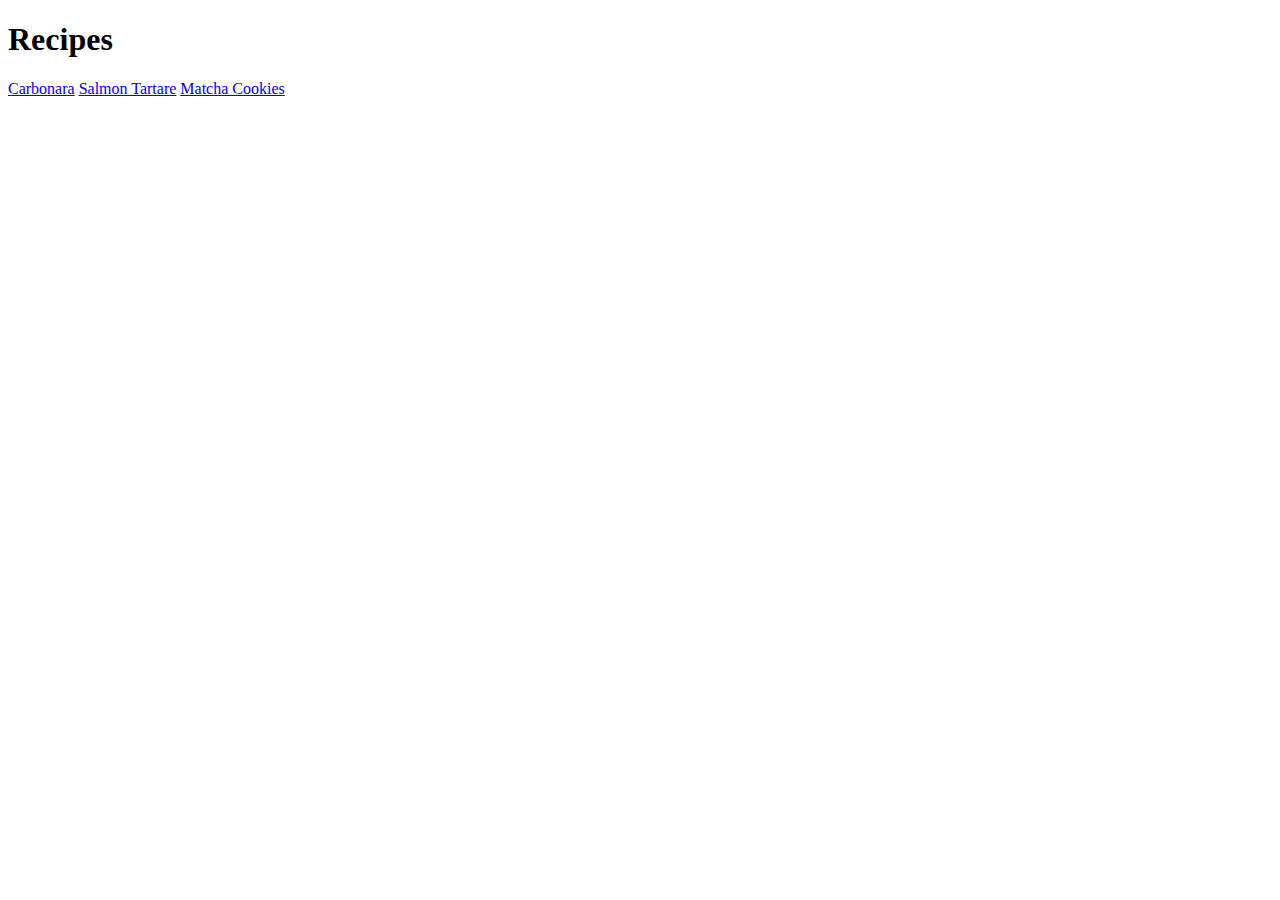
==== index.html @ 6f2e51bf "Add index and recipes pages and their boilerplates" ====
<!DOCTYPE html>
<html lang="en">
<head>
    <meta charset="UTF-8">
    <meta name="viewport" content="width=device-width, initial-scale=1.0">
    <title>Odin Recipes</title>
</head>
<body>
    <h1>Recipes</h1>
    <a href="recipes/carbonara.html">Carbonara</a>
    <a href="recipes/salmon-tartare.html">Salmon Tartare</a>
    <a href="recipes/matcha-cookies.html">Matcha Cookies</a>
</body>
</html>
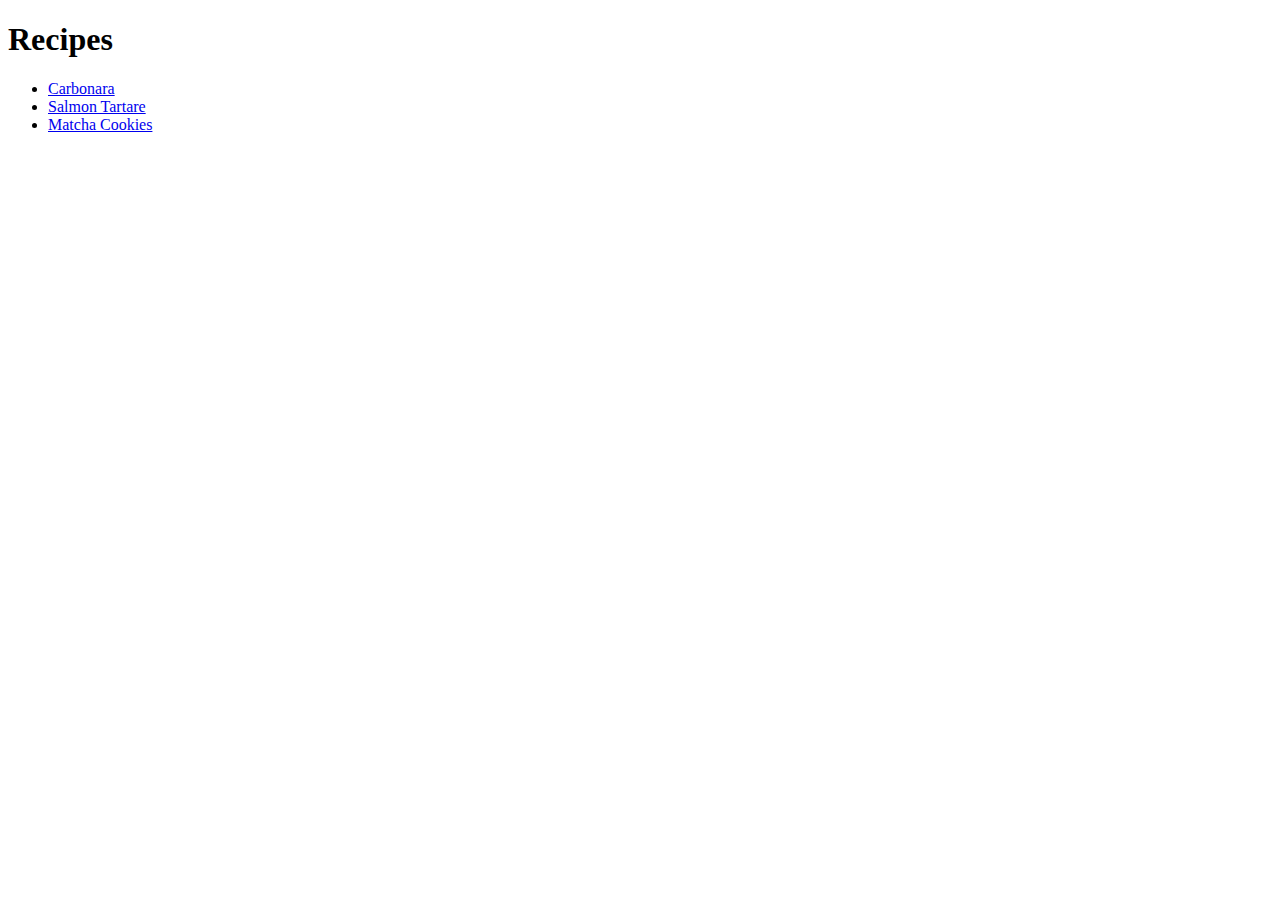
==== commit f33ec4bf: "Organize recipes links in list" ====
--- a/index.html
+++ b/index.html
@@ -7,8 +7,10 @@
 </head>
 <body>
     <h1>Recipes</h1>
-    <a href="recipes/carbonara.html">Carbonara</a>
-    <a href="recipes/salmon-tartare.html">Salmon Tartare</a>
-    <a href="recipes/matcha-cookies.html">Matcha Cookies</a>
+    <ul>
+        <li><a href="recipes/carbonara.html">Carbonara</a></li>
+        <li><a href="recipes/salmon-tartare.html">Salmon Tartare</a></li>
+        <li><a href="recipes/matcha-cookies.html">Matcha Cookies</a></li>
+    </ul>
 </body>
 </html>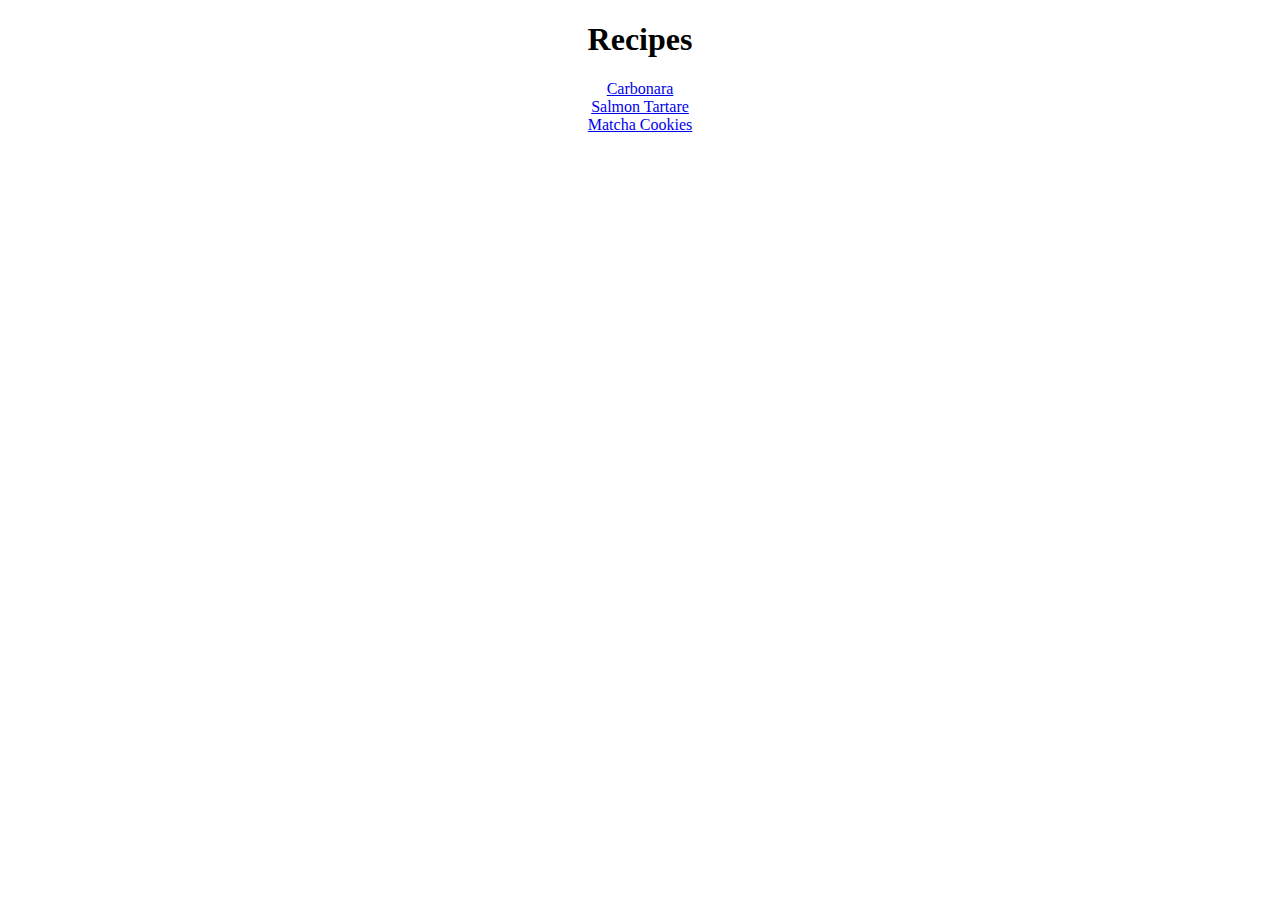
==== commit 7049b570: "Link css file to recipes + Center everything" ====
--- a/index.html
+++ b/index.html
@@ -3,6 +3,7 @@
 <head>
     <meta charset="UTF-8">
     <meta name="viewport" content="width=device-width, initial-scale=1.0">
+    <link rel="stylesheet" href="style.css">
     <title>Odin Recipes</title>
 </head>
 <body>
--- a/style.css
+++ b/style.css
@@ -0,0 +1,8 @@
+* {
+    text-align: center;
+}
+
+ul {
+    list-style: none;
+    padding: 0;
+}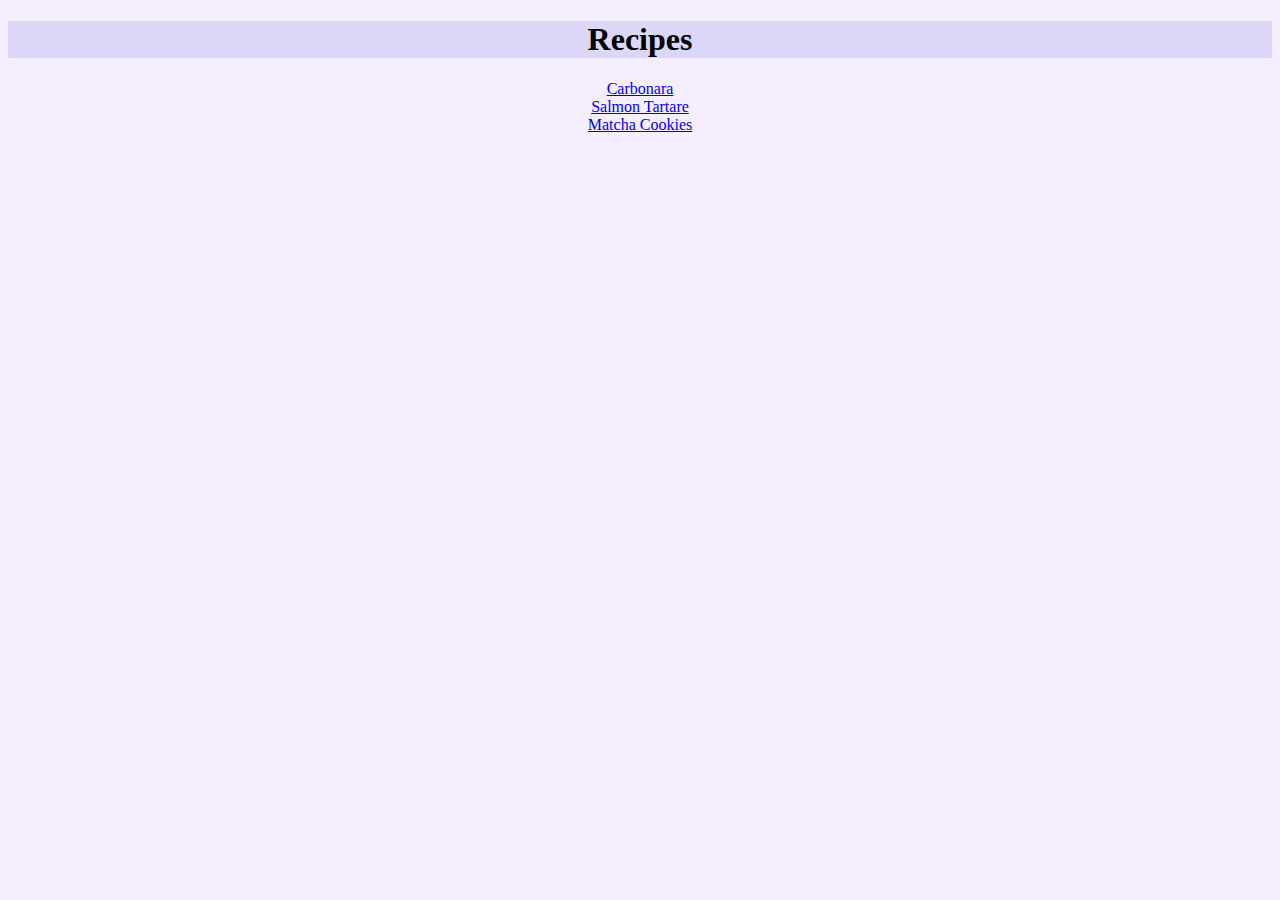
==== commit b09b8e61: "Adjust ingredients and steps text to align left" ====
--- a/index.html
+++ b/index.html
@@ -8,7 +8,7 @@
 </head>
 <body>
     <h1>Recipes</h1>
-    <ul>
+    <ul class="recipe-links">
         <li><a href="recipes/carbonara.html">Carbonara</a></li>
         <li><a href="recipes/salmon-tartare.html">Salmon Tartare</a></li>
         <li><a href="recipes/matcha-cookies.html">Matcha Cookies</a></li>
--- a/style.css
+++ b/style.css
@@ -2,7 +2,28 @@
     text-align: center;
 }
 
-ul {
+body {
+    background-color: #F4EEFF;
+}
+
+h1,
+h2 {
+    background-color: #DCD6F7;
+}
+
+.recipe-links {
     list-style: none;
     padding: 0;
+}
+
+.ingredients-steps{
+    display: inline-block;
+}
+
+.ingredients-steps li{
+    text-align: left;
+}
+
+li p {
+    text-align: left;
 }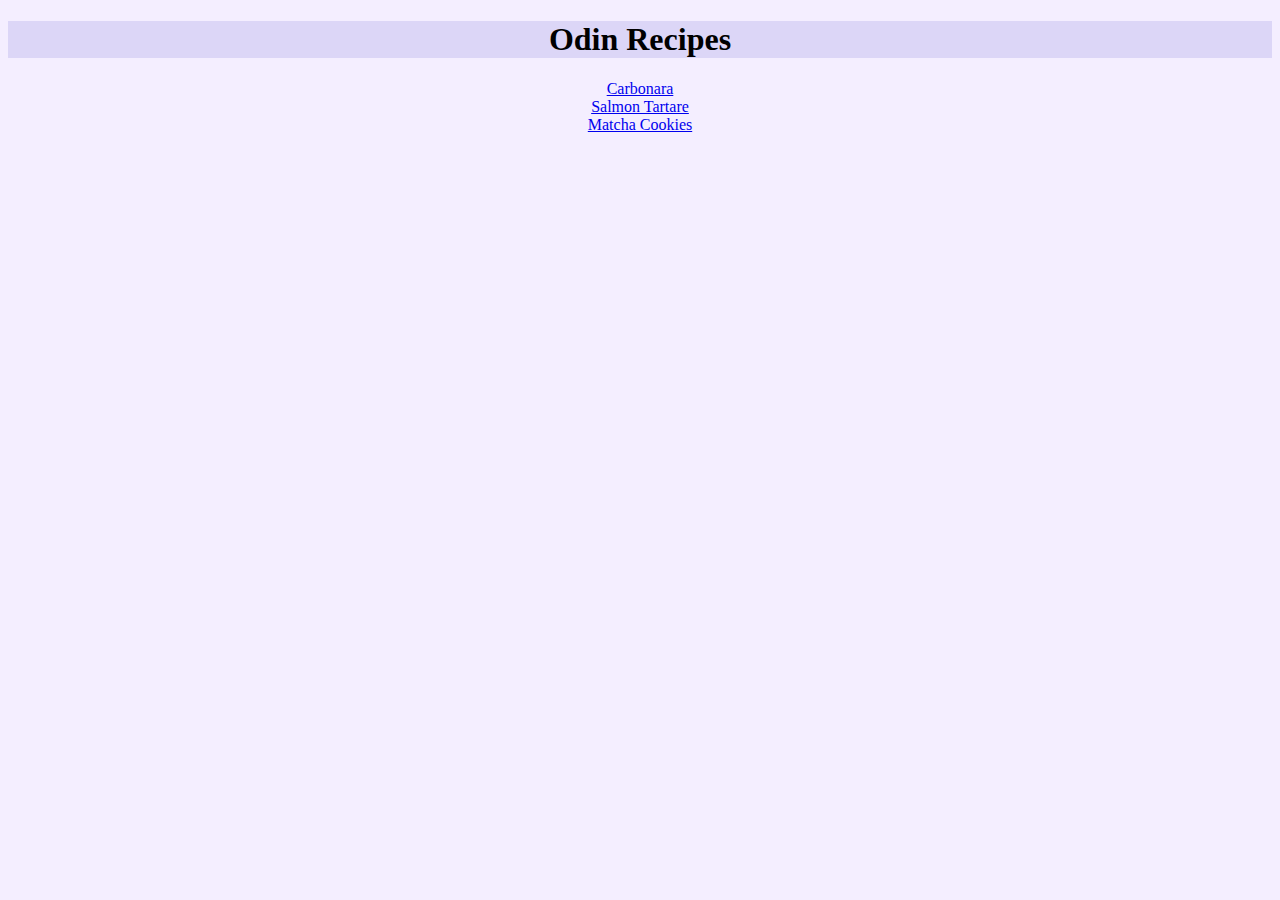
==== commit a7666f3e: "Apply last changes to other recipes" ====
--- a/index.html
+++ b/index.html
@@ -7,7 +7,7 @@
     <title>Odin Recipes</title>
 </head>
 <body>
-    <h1>Recipes</h1>
+    <h1>Odin Recipes</h1>
     <ul class="recipe-links">
         <li><a href="recipes/carbonara.html">Carbonara</a></li>
         <li><a href="recipes/salmon-tartare.html">Salmon Tartare</a></li>
